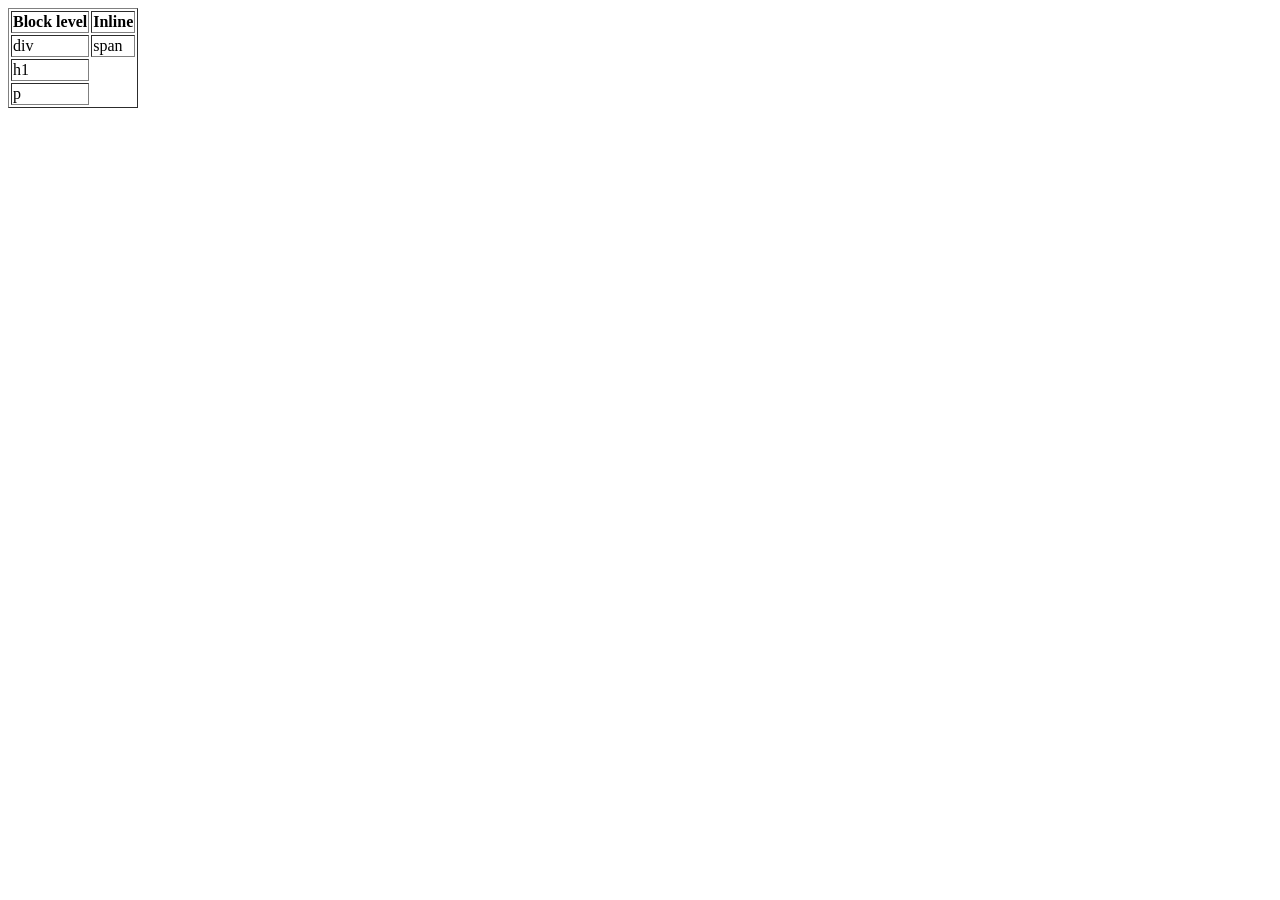
==== block-inline-tags.html @ 32a97921 "block level inline level" ====
<!DOCTYPE html>
<html lang="en">
<head>
    <meta charset="UTF-8">
    <meta name="viewport" content="width=device-width, initial-scale=1.0">
    <title>Document</title>
</head>
<body>
    <table border="1">
        <tr>
            <th>Block level</th>
            <th>Inline</th>
        </tr>
        <tr>
            <td>div</td>
            <td>span</td>
        </tr>
        <tr>
            <td>h1</td>
        </tr>
        <tr>
            <td>p</td>
        </tr>
    </table>
</body>
</html>
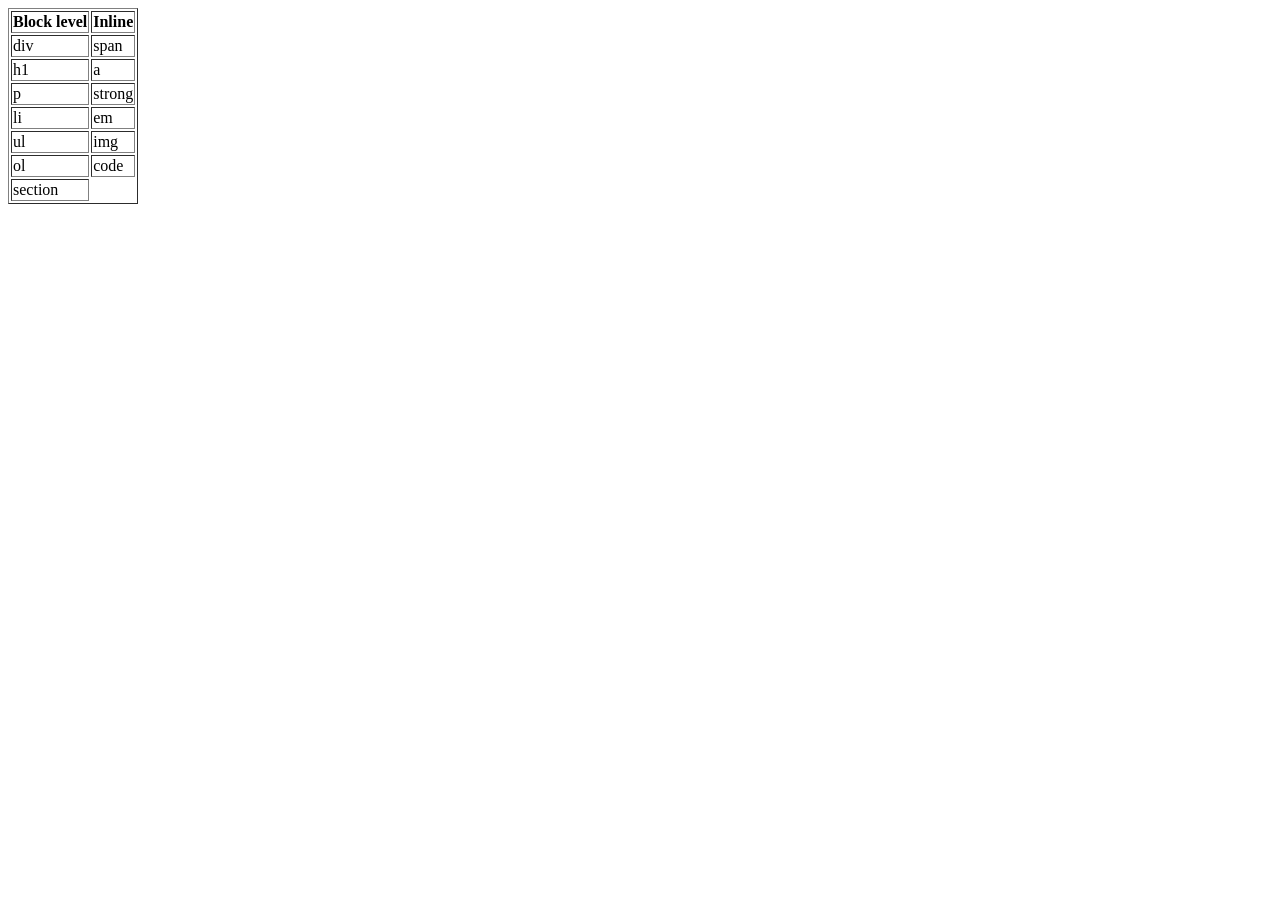
==== commit 2c48c540: "update block inline tags" ====
--- a/block-inline-tags.html
+++ b/block-inline-tags.html
@@ -17,10 +17,28 @@
         </tr>
         <tr>
             <td>h1</td>
+            <td>a</td>
         </tr>
         <tr>
             <td>p</td>
+            <td>strong</td>
         </tr>
+        <tr>
+            <td>li</td>
+            <td>em</td>
+        </tr>
+        <tr>
+            <td>ul</td>
+            <td>img</td>
+        </tr>
+        <tr>
+            <td>ol</td>
+            <td>code</td>
+        </tr>
+        <tr>
+            <td>section</td>
+        </tr>
+            
     </table>
 </body>
 </html>
